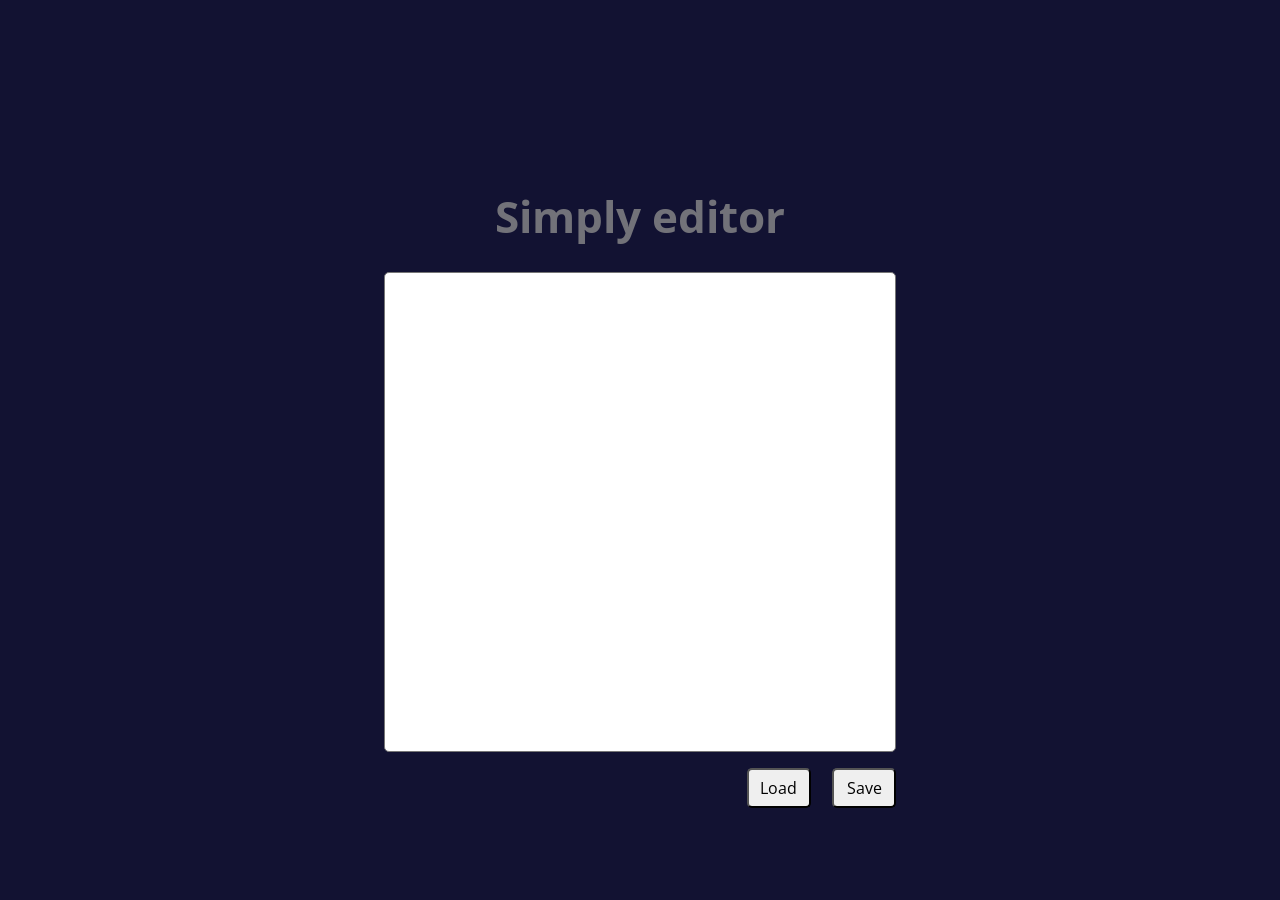
==== index.html @ 2d17c8ea "Updates" ====
<!doctype html><html lang="en"><head><meta charset="UTF-8"/><meta name="viewport" content="width=device-width,initial-scale=1"/><title>WTF: Webpack starter kit</title><meta name="description" content="Your project description"/><meta property="og:title" content=""/><meta property="og:description" content=""/><meta property="og:url" content=""/><meta property="og:image" content="https://maciejkorsan.com/wtf-gulp-starter/assets/img/cover.png"/><link rel="apple-touch-icon" sizes="180x180" href="pwa/apple-icon-180.png"/><link rel="apple-touch-icon" sizes="167x167" href="pwa/apple-icon-167.png"/><link rel="apple-touch-icon" sizes="152x152" href="pwa/apple-icon-152.png"/><link rel="apple-touch-icon" sizes="120x120" href="pwa/apple-icon-120.png"/><meta name="apple-mobile-web-app-capable" content="yes"/><link rel="apple-touch-startup-image" href="pwa/apple-splash-2048-2732.png" media="(device-width: 1024px) and (device-height: 1366px) and (-webkit-device-pixel-ratio: 2) and (orientation: portrait)"/><link rel="apple-touch-startup-image" href="pwa/apple-splash-2732-2048.png" media="(device-width: 1024px) and (device-height: 1366px) and (-webkit-device-pixel-ratio: 2) and (orientation: landscape)"/><link rel="apple-touch-startup-image" href="pwa/apple-splash-1668-2388.png" media="(device-width: 834px) and (device-height: 1194px) and (-webkit-device-pixel-ratio: 2) and (orientation: portrait)"/><link rel="apple-touch-startup-image" href="pwa/apple-splash-2388-1668.png" media="(device-width: 834px) and (device-height: 1194px) and (-webkit-device-pixel-ratio: 2) and (orientation: landscape)"/><link rel="apple-touch-startup-image" href="pwa/apple-splash-1668-2224.png" media="(device-width: 834px) and (device-height: 1112px) and (-webkit-device-pixel-ratio: 2) and (orientation: portrait)"/><link rel="apple-touch-startup-image" href="pwa/apple-splash-2224-1668.png" media="(device-width: 834px) and (device-height: 1112px) and (-webkit-device-pixel-ratio: 2) and (orientation: landscape)"/><link rel="apple-touch-startup-image" href="pwa/apple-splash-1536-2048.png" media="(device-width: 768px) and (device-height: 1024px) and (-webkit-device-pixel-ratio: 2) and (orientation: portrait)"/><link rel="apple-touch-startup-image" href="pwa/apple-splash-2048-1536.png" media="(device-width: 768px) and (device-height: 1024px) and (-webkit-device-pixel-ratio: 2) and (orientation: landscape)"/><link rel="apple-touch-startup-image" href="pwa/apple-splash-1242-2688.png" media="(device-width: 414px) and (device-height: 896px) and (-webkit-device-pixel-ratio: 3) and (orientation: portrait)"/><link rel="apple-touch-startup-image" href="pwa/apple-splash-2688-1242.png" media="(device-width: 414px) and (device-height: 896px) and (-webkit-device-pixel-ratio: 3) and (orientation: landscape)"/><link rel="apple-touch-startup-image" href="pwa/apple-splash-1125-2436.png" media="(device-width: 375px) and (device-height: 812px) and (-webkit-device-pixel-ratio: 3) and (orientation: portrait)"/><link rel="apple-touch-startup-image" href="pwa/apple-splash-2436-1125.png" media="(device-width: 375px) and (device-height: 812px) and (-webkit-device-pixel-ratio: 3) and (orientation: landscape)"/><link rel="apple-touch-startup-image" href="pwa/apple-splash-828-1792.png" media="(device-width: 414px) and (device-height: 896px) and (-webkit-device-pixel-ratio: 2) and (orientation: portrait)"/><link rel="apple-touch-startup-image" href="pwa/apple-splash-1792-828.png" media="(device-width: 414px) and (device-height: 896px) and (-webkit-device-pixel-ratio: 2) and (orientation: landscape)"/><link rel="apple-touch-startup-image" href="pwa/apple-splash-1242-2208.png" media="(device-width: 414px) and (device-height: 736px) and (-webkit-device-pixel-ratio: 3) and (orientation: portrait)"/><link rel="apple-touch-startup-image" href="pwa/apple-splash-2208-1242.png" media="(device-width: 414px) and (device-height: 736px) and (-webkit-device-pixel-ratio: 3) and (orientation: landscape)"/><link rel="apple-touch-startup-image" href="pwa/apple-splash-750-1334.png" media="(device-width: 375px) and (device-height: 667px) and (-webkit-device-pixel-ratio: 2) and (orientation: portrait)"/><link rel="apple-touch-startup-image" href="pwa/apple-splash-1334-750.png" media="(device-width: 375px) and (device-height: 667px) and (-webkit-device-pixel-ratio: 2) and (orientation: landscape)"/><link rel="apple-touch-startup-image" href="pwa/apple-splash-640-1136.png" media="(device-width: 320px) and (device-height: 568px) and (-webkit-device-pixel-ratio: 2) and (orientation: portrait)"/><link rel="apple-touch-startup-image" href="pwa/apple-splash-1136-640.png" media="(device-width: 320px) and (device-height: 568px) and (-webkit-device-pixel-ratio: 2) and (orientation: landscape)"/><link href="index.e4636ee3.css" rel="stylesheet"></head><body><main class="main"><h1 class="main__heading">Simply editor</h1><textarea name="" id="" cols="30" rows="10" class="main__text main__text--js"></textarea> <button class="main__button main__button--load main__button--load-js">Load</button> <button class="main__button main__button--save main__button--save-js">Save</button></main><script src="index.e4636ee3.js"></script></body></html>
---- index.e4636ee3.css ----
@import url(https://fonts.googleapis.com/css2?family=Open+Sans&display=swap);
/*! normalize.css v8.0.1 | MIT License | github.com/necolas/normalize.css */html{line-height:1.15;-webkit-text-size-adjust:100%}body{margin:0}main{display:block}h1{font-size:2em;margin:.67em 0}hr{box-sizing:content-box;height:0;overflow:visible}pre{font-family:monospace,monospace;font-size:1em}a{background-color:transparent}abbr[title]{border-bottom:none;text-decoration:underline;text-decoration:underline dotted}b,strong{font-weight:bolder}code,kbd,samp{font-family:monospace,monospace;font-size:1em}small{font-size:80%}sub,sup{font-size:75%;line-height:0;position:relative;vertical-align:baseline}sub{bottom:-.25em}sup{top:-.5em}img{border-style:none}button,input,optgroup,select,textarea{font-family:inherit;font-size:100%;line-height:1.15;margin:0}button,input{overflow:visible}button,select{text-transform:none}[type=button],[type=reset],[type=submit],button{-webkit-appearance:button}[type=button]::-moz-focus-inner,[type=reset]::-moz-focus-inner,[type=submit]::-moz-focus-inner,button::-moz-focus-inner{border-style:none;padding:0}[type=button]:-moz-focusring,[type=reset]:-moz-focusring,[type=submit]:-moz-focusring,button:-moz-focusring{outline:1px dotted ButtonText}fieldset{padding:.35em .75em .625em}legend{box-sizing:border-box;color:inherit;display:table;max-width:100%;padding:0;white-space:normal}progress{vertical-align:baseline}textarea{overflow:auto}[type=checkbox],[type=radio]{box-sizing:border-box;padding:0}[type=number]::-webkit-inner-spin-button,[type=number]::-webkit-outer-spin-button{height:auto}[type=search]{-webkit-appearance:textfield;outline-offset:-2px}[type=search]::-webkit-search-decoration{-webkit-appearance:none}::-webkit-file-upload-button{-webkit-appearance:button;font:inherit}details{display:block}summary{display:list-item}[hidden],template{display:none}*{margin:0;padding:0;box-sizing:border-box}body{background:#121232;font-family:Open Sans,sans-serif;color:#727279}.main{width:80vw;margin:0 auto;display:grid;grid-template-rows:184px 80px 8px 480px 16px 40px;grid-template-columns:repeat(12,1fr)}.main__button{margin-left:auto;width:64px;height:40px;grid-row:6;border-radius:5px}.main__button--load{grid-column:-6}.main__button--save{grid-column:-5}.main__heading{margin:0;height:80px;grid-row:2;grid-column:5/-5;text-align:center;line-height:64px;font-size:44px}.main__text{height:480px;padding:15px;grid-row:4;grid-column:4/-4;border-radius:5px;resize:none}
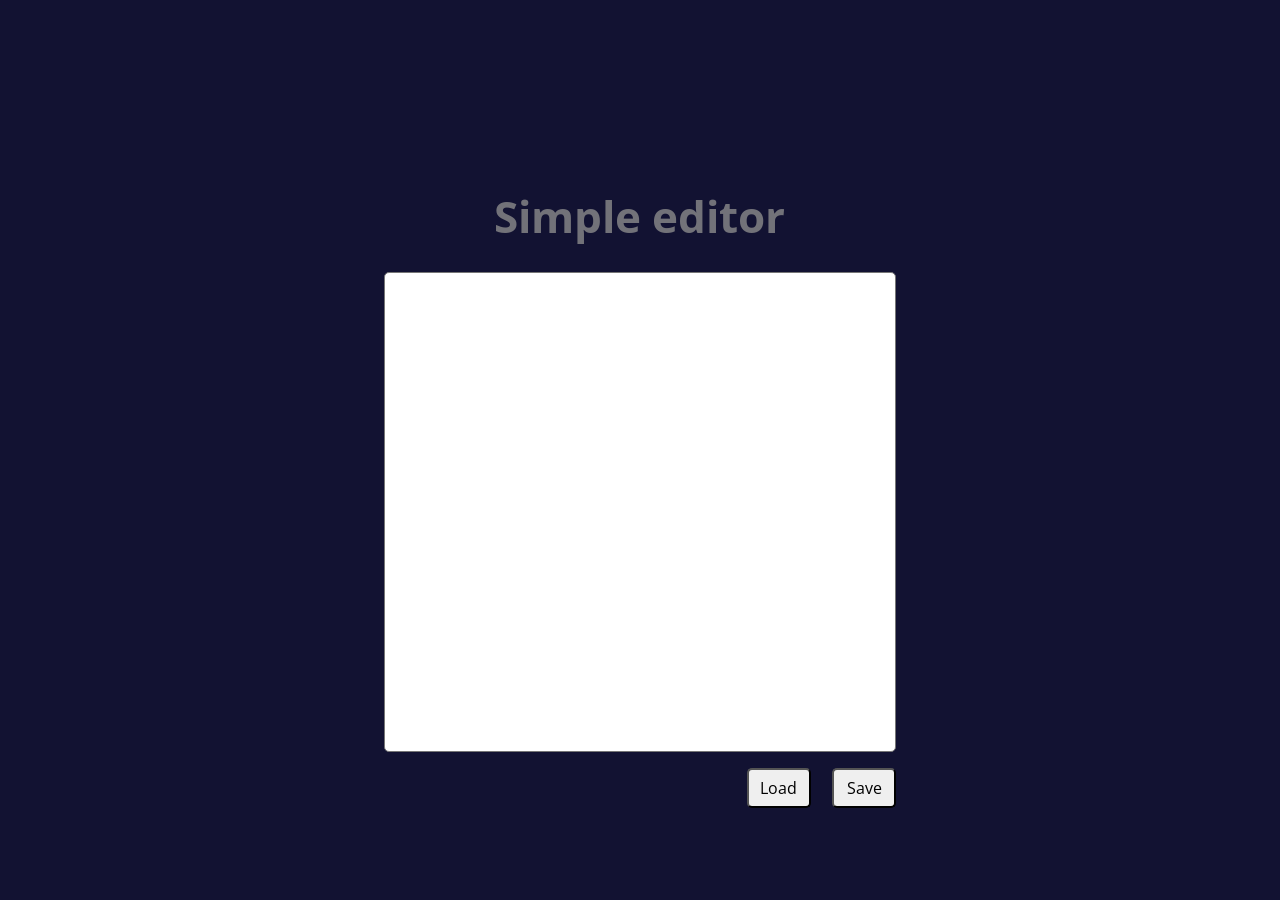
==== commit 6708ffed: "Updates" ====
--- a/index.html
+++ b/index.html
@@ -1 +1 @@
-<!doctype html><html lang="en"><head><meta charset="UTF-8"/><meta name="viewport" content="width=device-width,initial-scale=1"/><title>WTF: Webpack starter kit</title><meta name="description" content="Your project description"/><meta property="og:title" content=""/><meta property="og:description" content=""/><meta property="og:url" content=""/><meta property="og:image" content="https://maciejkorsan.com/wtf-gulp-starter/assets/img/cover.png"/><link rel="apple-touch-icon" sizes="180x180" href="pwa/apple-icon-180.png"/><link rel="apple-touch-icon" sizes="167x167" href="pwa/apple-icon-167.png"/><link rel="apple-touch-icon" sizes="152x152" href="pwa/apple-icon-152.png"/><link rel="apple-touch-icon" sizes="120x120" href="pwa/apple-icon-120.png"/><meta name="apple-mobile-web-app-capable" content="yes"/><link rel="apple-touch-startup-image" href="pwa/apple-splash-2048-2732.png" media="(device-width: 1024px) and (device-height: 1366px) and (-webkit-device-pixel-ratio: 2) and (orientation: portrait)"/><link rel="apple-touch-startup-image" href="pwa/apple-splash-2732-2048.png" media="(device-width: 1024px) and (device-height: 1366px) and (-webkit-device-pixel-ratio: 2) and (orientation: landscape)"/><link rel="apple-touch-startup-image" href="pwa/apple-splash-1668-2388.png" media="(device-width: 834px) and (device-height: 1194px) and (-webkit-device-pixel-ratio: 2) and (orientation: portrait)"/><link rel="apple-touch-startup-image" href="pwa/apple-splash-2388-1668.png" media="(device-width: 834px) and (device-height: 1194px) and (-webkit-device-pixel-ratio: 2) and (orientation: landscape)"/><link rel="apple-touch-startup-image" href="pwa/apple-splash-1668-2224.png" media="(device-width: 834px) and (device-height: 1112px) and (-webkit-device-pixel-ratio: 2) and (orientation: portrait)"/><link rel="apple-touch-startup-image" href="pwa/apple-splash-2224-1668.png" media="(device-width: 834px) and (device-height: 1112px) and (-webkit-device-pixel-ratio: 2) and (orientation: landscape)"/><link rel="apple-touch-startup-image" href="pwa/apple-splash-1536-2048.png" media="(device-width: 768px) and (device-height: 1024px) and (-webkit-device-pixel-ratio: 2) and (orientation: portrait)"/><link rel="apple-touch-startup-image" href="pwa/apple-splash-2048-1536.png" media="(device-width: 768px) and (device-height: 1024px) and (-webkit-device-pixel-ratio: 2) and (orientation: landscape)"/><link rel="apple-touch-startup-image" href="pwa/apple-splash-1242-2688.png" media="(device-width: 414px) and (device-height: 896px) and (-webkit-device-pixel-ratio: 3) and (orientation: portrait)"/><link rel="apple-touch-startup-image" href="pwa/apple-splash-2688-1242.png" media="(device-width: 414px) and (device-height: 896px) and (-webkit-device-pixel-ratio: 3) and (orientation: landscape)"/><link rel="apple-touch-startup-image" href="pwa/apple-splash-1125-2436.png" media="(device-width: 375px) and (device-height: 812px) and (-webkit-device-pixel-ratio: 3) and (orientation: portrait)"/><link rel="apple-touch-startup-image" href="pwa/apple-splash-2436-1125.png" media="(device-width: 375px) and (device-height: 812px) and (-webkit-device-pixel-ratio: 3) and (orientation: landscape)"/><link rel="apple-touch-startup-image" href="pwa/apple-splash-828-1792.png" media="(device-width: 414px) and (device-height: 896px) and (-webkit-device-pixel-ratio: 2) and (orientation: portrait)"/><link rel="apple-touch-startup-image" href="pwa/apple-splash-1792-828.png" media="(device-width: 414px) and (device-height: 896px) and (-webkit-device-pixel-ratio: 2) and (orientation: landscape)"/><link rel="apple-touch-startup-image" href="pwa/apple-splash-1242-2208.png" media="(device-width: 414px) and (device-height: 736px) and (-webkit-device-pixel-ratio: 3) and (orientation: portrait)"/><link rel="apple-touch-startup-image" href="pwa/apple-splash-2208-1242.png" media="(device-width: 414px) and (device-height: 736px) and (-webkit-device-pixel-ratio: 3) and (orientation: landscape)"/><link rel="apple-touch-startup-image" href="pwa/apple-splash-750-1334.png" media="(device-width: 375px) and (device-height: 667px) and (-webkit-device-pixel-ratio: 2) and (orientation: portrait)"/><link rel="apple-touch-startup-image" href="pwa/apple-splash-1334-750.png" media="(device-width: 375px) and (device-height: 667px) and (-webkit-device-pixel-ratio: 2) and (orientation: landscape)"/><link rel="apple-touch-startup-image" href="pwa/apple-splash-640-1136.png" media="(device-width: 320px) and (device-height: 568px) and (-webkit-device-pixel-ratio: 2) and (orientation: portrait)"/><link rel="apple-touch-startup-image" href="pwa/apple-splash-1136-640.png" media="(device-width: 320px) and (device-height: 568px) and (-webkit-device-pixel-ratio: 2) and (orientation: landscape)"/><link href="index.e4636ee3.css" rel="stylesheet"></head><body><main class="main"><h1 class="main__heading">Simply editor</h1><textarea name="" id="" cols="30" rows="10" class="main__text main__text--js"></textarea> <button class="main__button main__button--load main__button--load-js">Load</button> <button class="main__button main__button--save main__button--save-js">Save</button></main><script src="index.e4636ee3.js"></script></body></html>+<!doctype html><html lang="en"><head><meta charset="UTF-8"/><meta name="viewport" content="width=device-width,initial-scale=1"/><title>WTF: Webpack starter kit</title><meta name="description" content="Your project description"/><meta property="og:title" content=""/><meta property="og:description" content=""/><meta property="og:url" content=""/><meta property="og:image" content="https://maciejkorsan.com/wtf-gulp-starter/assets/img/cover.png"/><link rel="apple-touch-icon" sizes="180x180" href="pwa/apple-icon-180.png"/><link rel="apple-touch-icon" sizes="167x167" href="pwa/apple-icon-167.png"/><link rel="apple-touch-icon" sizes="152x152" href="pwa/apple-icon-152.png"/><link rel="apple-touch-icon" sizes="120x120" href="pwa/apple-icon-120.png"/><meta name="apple-mobile-web-app-capable" content="yes"/><link rel="apple-touch-startup-image" href="pwa/apple-splash-2048-2732.png" media="(device-width: 1024px) and (device-height: 1366px) and (-webkit-device-pixel-ratio: 2) and (orientation: portrait)"/><link rel="apple-touch-startup-image" href="pwa/apple-splash-2732-2048.png" media="(device-width: 1024px) and (device-height: 1366px) and (-webkit-device-pixel-ratio: 2) and (orientation: landscape)"/><link rel="apple-touch-startup-image" href="pwa/apple-splash-1668-2388.png" media="(device-width: 834px) and (device-height: 1194px) and (-webkit-device-pixel-ratio: 2) and (orientation: portrait)"/><link rel="apple-touch-startup-image" href="pwa/apple-splash-2388-1668.png" media="(device-width: 834px) and (device-height: 1194px) and (-webkit-device-pixel-ratio: 2) and (orientation: landscape)"/><link rel="apple-touch-startup-image" href="pwa/apple-splash-1668-2224.png" media="(device-width: 834px) and (device-height: 1112px) and (-webkit-device-pixel-ratio: 2) and (orientation: portrait)"/><link rel="apple-touch-startup-image" href="pwa/apple-splash-2224-1668.png" media="(device-width: 834px) and (device-height: 1112px) and (-webkit-device-pixel-ratio: 2) and (orientation: landscape)"/><link rel="apple-touch-startup-image" href="pwa/apple-splash-1536-2048.png" media="(device-width: 768px) and (device-height: 1024px) and (-webkit-device-pixel-ratio: 2) and (orientation: portrait)"/><link rel="apple-touch-startup-image" href="pwa/apple-splash-2048-1536.png" media="(device-width: 768px) and (device-height: 1024px) and (-webkit-device-pixel-ratio: 2) and (orientation: landscape)"/><link rel="apple-touch-startup-image" href="pwa/apple-splash-1242-2688.png" media="(device-width: 414px) and (device-height: 896px) and (-webkit-device-pixel-ratio: 3) and (orientation: portrait)"/><link rel="apple-touch-startup-image" href="pwa/apple-splash-2688-1242.png" media="(device-width: 414px) and (device-height: 896px) and (-webkit-device-pixel-ratio: 3) and (orientation: landscape)"/><link rel="apple-touch-startup-image" href="pwa/apple-splash-1125-2436.png" media="(device-width: 375px) and (device-height: 812px) and (-webkit-device-pixel-ratio: 3) and (orientation: portrait)"/><link rel="apple-touch-startup-image" href="pwa/apple-splash-2436-1125.png" media="(device-width: 375px) and (device-height: 812px) and (-webkit-device-pixel-ratio: 3) and (orientation: landscape)"/><link rel="apple-touch-startup-image" href="pwa/apple-splash-828-1792.png" media="(device-width: 414px) and (device-height: 896px) and (-webkit-device-pixel-ratio: 2) and (orientation: portrait)"/><link rel="apple-touch-startup-image" href="pwa/apple-splash-1792-828.png" media="(device-width: 414px) and (device-height: 896px) and (-webkit-device-pixel-ratio: 2) and (orientation: landscape)"/><link rel="apple-touch-startup-image" href="pwa/apple-splash-1242-2208.png" media="(device-width: 414px) and (device-height: 736px) and (-webkit-device-pixel-ratio: 3) and (orientation: portrait)"/><link rel="apple-touch-startup-image" href="pwa/apple-splash-2208-1242.png" media="(device-width: 414px) and (device-height: 736px) and (-webkit-device-pixel-ratio: 3) and (orientation: landscape)"/><link rel="apple-touch-startup-image" href="pwa/apple-splash-750-1334.png" media="(device-width: 375px) and (device-height: 667px) and (-webkit-device-pixel-ratio: 2) and (orientation: portrait)"/><link rel="apple-touch-startup-image" href="pwa/apple-splash-1334-750.png" media="(device-width: 375px) and (device-height: 667px) and (-webkit-device-pixel-ratio: 2) and (orientation: landscape)"/><link rel="apple-touch-startup-image" href="pwa/apple-splash-640-1136.png" media="(device-width: 320px) and (device-height: 568px) and (-webkit-device-pixel-ratio: 2) and (orientation: portrait)"/><link rel="apple-touch-startup-image" href="pwa/apple-splash-1136-640.png" media="(device-width: 320px) and (device-height: 568px) and (-webkit-device-pixel-ratio: 2) and (orientation: landscape)"/><link href="index.a5a4d709.css" rel="stylesheet"></head><body><main class="main"><h1 class="main__heading">Simple editor</h1><textarea name="" id="" cols="30" rows="10" class="main__text main__text--js"></textarea> <button class="main__button main__button--load main__button--load-js">Load</button> <button class="main__button main__button--save main__button--save-js">Save</button></main><script src="index.a5a4d709.js"></script></body></html>
--- a/index.a5a4d709.css
+++ b/index.a5a4d709.css
@@ -0,0 +1,2 @@
+@import url(https://fonts.googleapis.com/css2?family=Open+Sans&display=swap);
+/*! normalize.css v8.0.1 | MIT License | github.com/necolas/normalize.css */html{line-height:1.15;-webkit-text-size-adjust:100%}body{margin:0}main{display:block}h1{font-size:2em;margin:.67em 0}hr{box-sizing:content-box;height:0;overflow:visible}pre{font-family:monospace,monospace;font-size:1em}a{background-color:transparent}abbr[title]{border-bottom:none;text-decoration:underline;text-decoration:underline dotted}b,strong{font-weight:bolder}code,kbd,samp{font-family:monospace,monospace;font-size:1em}small{font-size:80%}sub,sup{font-size:75%;line-height:0;position:relative;vertical-align:baseline}sub{bottom:-.25em}sup{top:-.5em}img{border-style:none}button,input,optgroup,select,textarea{font-family:inherit;font-size:100%;line-height:1.15;margin:0}button,input{overflow:visible}button,select{text-transform:none}[type=button],[type=reset],[type=submit],button{-webkit-appearance:button}[type=button]::-moz-focus-inner,[type=reset]::-moz-focus-inner,[type=submit]::-moz-focus-inner,button::-moz-focus-inner{border-style:none;padding:0}[type=button]:-moz-focusring,[type=reset]:-moz-focusring,[type=submit]:-moz-focusring,button:-moz-focusring{outline:1px dotted ButtonText}fieldset{padding:.35em .75em .625em}legend{box-sizing:border-box;color:inherit;display:table;max-width:100%;padding:0;white-space:normal}progress{vertical-align:baseline}textarea{overflow:auto}[type=checkbox],[type=radio]{box-sizing:border-box;padding:0}[type=number]::-webkit-inner-spin-button,[type=number]::-webkit-outer-spin-button{height:auto}[type=search]{-webkit-appearance:textfield;outline-offset:-2px}[type=search]::-webkit-search-decoration{-webkit-appearance:none}::-webkit-file-upload-button{-webkit-appearance:button;font:inherit}details{display:block}summary{display:list-item}[hidden],template{display:none}*{margin:0;padding:0;box-sizing:border-box}body{background:#121232;font-family:Open Sans,sans-serif;color:#727279}.main{width:80vw;margin:0 auto;display:grid;grid-template-rows:184px 80px 8px 480px 16px 40px;grid-template-columns:repeat(12,1fr)}.main__button{margin-left:auto;width:64px;height:40px;grid-row:6;border-radius:5px}.main__button--load{grid-column:-6}.main__button--save{grid-column:-5}.main__heading{margin:0;height:80px;grid-row:2;grid-column:5/-5;text-align:center;line-height:64px;font-size:44px}.main__text{height:480px;padding:15px;grid-row:4;grid-column:4/-4;border-radius:5px;resize:none}
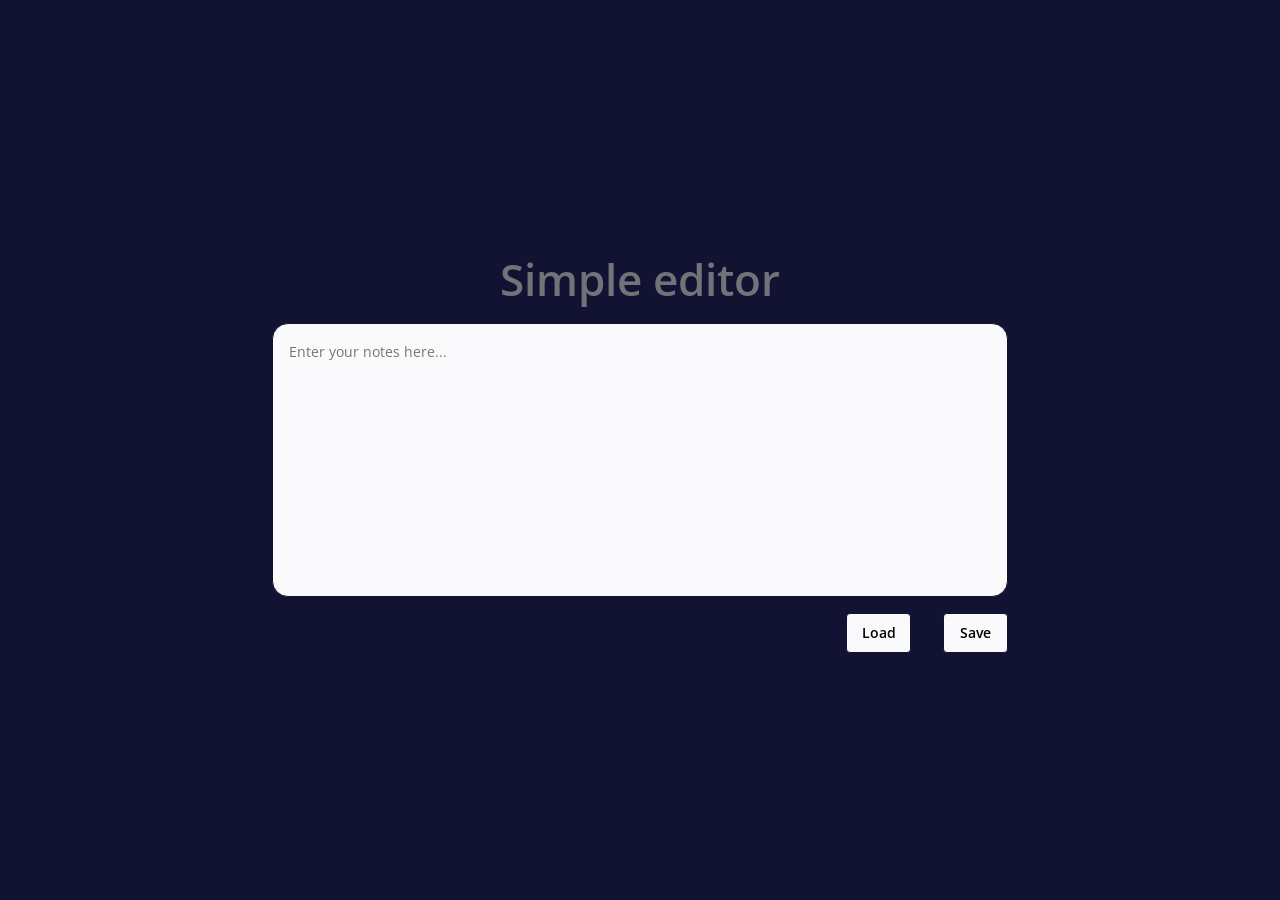
==== commit 1851c677: "Updates" ====
--- a/index.html
+++ b/index.html
@@ -1 +1 @@
-<!doctype html><html lang="en"><head><meta charset="UTF-8"/><meta name="viewport" content="width=device-width,initial-scale=1"/><title>WTF: Webpack starter kit</title><meta name="description" content="Your project description"/><meta property="og:title" content=""/><meta property="og:description" content=""/><meta property="og:url" content=""/><meta property="og:image" content="https://maciejkorsan.com/wtf-gulp-starter/assets/img/cover.png"/><link rel="apple-touch-icon" sizes="180x180" href="pwa/apple-icon-180.png"/><link rel="apple-touch-icon" sizes="167x167" href="pwa/apple-icon-167.png"/><link rel="apple-touch-icon" sizes="152x152" href="pwa/apple-icon-152.png"/><link rel="apple-touch-icon" sizes="120x120" href="pwa/apple-icon-120.png"/><meta name="apple-mobile-web-app-capable" content="yes"/><link rel="apple-touch-startup-image" href="pwa/apple-splash-2048-2732.png" media="(device-width: 1024px) and (device-height: 1366px) and (-webkit-device-pixel-ratio: 2) and (orientation: portrait)"/><link rel="apple-touch-startup-image" href="pwa/apple-splash-2732-2048.png" media="(device-width: 1024px) and (device-height: 1366px) and (-webkit-device-pixel-ratio: 2) and (orientation: landscape)"/><link rel="apple-touch-startup-image" href="pwa/apple-splash-1668-2388.png" media="(device-width: 834px) and (device-height: 1194px) and (-webkit-device-pixel-ratio: 2) and (orientation: portrait)"/><link rel="apple-touch-startup-image" href="pwa/apple-splash-2388-1668.png" media="(device-width: 834px) and (device-height: 1194px) and (-webkit-device-pixel-ratio: 2) and (orientation: landscape)"/><link rel="apple-touch-startup-image" href="pwa/apple-splash-1668-2224.png" media="(device-width: 834px) and (device-height: 1112px) and (-webkit-device-pixel-ratio: 2) and (orientation: portrait)"/><link rel="apple-touch-startup-image" href="pwa/apple-splash-2224-1668.png" media="(device-width: 834px) and (device-height: 1112px) and (-webkit-device-pixel-ratio: 2) and (orientation: landscape)"/><link rel="apple-touch-startup-image" href="pwa/apple-splash-1536-2048.png" media="(device-width: 768px) and (device-height: 1024px) and (-webkit-device-pixel-ratio: 2) and (orientation: portrait)"/><link rel="apple-touch-startup-image" href="pwa/apple-splash-2048-1536.png" media="(device-width: 768px) and (device-height: 1024px) and (-webkit-device-pixel-ratio: 2) and (orientation: landscape)"/><link rel="apple-touch-startup-image" href="pwa/apple-splash-1242-2688.png" media="(device-width: 414px) and (device-height: 896px) and (-webkit-device-pixel-ratio: 3) and (orientation: portrait)"/><link rel="apple-touch-startup-image" href="pwa/apple-splash-2688-1242.png" media="(device-width: 414px) and (device-height: 896px) and (-webkit-device-pixel-ratio: 3) and (orientation: landscape)"/><link rel="apple-touch-startup-image" href="pwa/apple-splash-1125-2436.png" media="(device-width: 375px) and (device-height: 812px) and (-webkit-device-pixel-ratio: 3) and (orientation: portrait)"/><link rel="apple-touch-startup-image" href="pwa/apple-splash-2436-1125.png" media="(device-width: 375px) and (device-height: 812px) and (-webkit-device-pixel-ratio: 3) and (orientation: landscape)"/><link rel="apple-touch-startup-image" href="pwa/apple-splash-828-1792.png" media="(device-width: 414px) and (device-height: 896px) and (-webkit-device-pixel-ratio: 2) and (orientation: portrait)"/><link rel="apple-touch-startup-image" href="pwa/apple-splash-1792-828.png" media="(device-width: 414px) and (device-height: 896px) and (-webkit-device-pixel-ratio: 2) and (orientation: landscape)"/><link rel="apple-touch-startup-image" href="pwa/apple-splash-1242-2208.png" media="(device-width: 414px) and (device-height: 736px) and (-webkit-device-pixel-ratio: 3) and (orientation: portrait)"/><link rel="apple-touch-startup-image" href="pwa/apple-splash-2208-1242.png" media="(device-width: 414px) and (device-height: 736px) and (-webkit-device-pixel-ratio: 3) and (orientation: landscape)"/><link rel="apple-touch-startup-image" href="pwa/apple-splash-750-1334.png" media="(device-width: 375px) and (device-height: 667px) and (-webkit-device-pixel-ratio: 2) and (orientation: portrait)"/><link rel="apple-touch-startup-image" href="pwa/apple-splash-1334-750.png" media="(device-width: 375px) and (device-height: 667px) and (-webkit-device-pixel-ratio: 2) and (orientation: landscape)"/><link rel="apple-touch-startup-image" href="pwa/apple-splash-640-1136.png" media="(device-width: 320px) and (device-height: 568px) and (-webkit-device-pixel-ratio: 2) and (orientation: portrait)"/><link rel="apple-touch-startup-image" href="pwa/apple-splash-1136-640.png" media="(device-width: 320px) and (device-height: 568px) and (-webkit-device-pixel-ratio: 2) and (orientation: landscape)"/><link href="index.a5a4d709.css" rel="stylesheet"></head><body><main class="main"><h1 class="main__heading">Simple editor</h1><textarea name="" id="" cols="30" rows="10" class="main__text main__text--js"></textarea> <button class="main__button main__button--load main__button--load-js">Load</button> <button class="main__button main__button--save main__button--save-js">Save</button></main><script src="index.a5a4d709.js"></script></body></html>+<!doctype html><html lang="en"><head><meta charset="UTF-8"/><meta name="viewport" content="width=device-width,initial-scale=1"/><title>Simple editor</title><meta name="description" content="Your project description"/><meta property="og:title" content=""/><meta property="og:description" content=""/><meta property="og:url" content=""/><meta property="og:image" content="https://maciejkorsan.com/wtf-gulp-starter/assets/img/cover.png"/><link rel="apple-touch-icon" sizes="180x180" href="pwa/apple-icon-180.png"/><link rel="apple-touch-icon" sizes="167x167" href="pwa/apple-icon-167.png"/><link rel="apple-touch-icon" sizes="152x152" href="pwa/apple-icon-152.png"/><link rel="apple-touch-icon" sizes="120x120" href="pwa/apple-icon-120.png"/><meta name="apple-mobile-web-app-capable" content="yes"/><link rel="apple-touch-startup-image" href="pwa/apple-splash-2048-2732.png" media="(device-width: 1024px) and (device-height: 1366px) and (-webkit-device-pixel-ratio: 2) and (orientation: portrait)"/><link rel="apple-touch-startup-image" href="pwa/apple-splash-2732-2048.png" media="(device-width: 1024px) and (device-height: 1366px) and (-webkit-device-pixel-ratio: 2) and (orientation: landscape)"/><link rel="apple-touch-startup-image" href="pwa/apple-splash-1668-2388.png" media="(device-width: 834px) and (device-height: 1194px) and (-webkit-device-pixel-ratio: 2) and (orientation: portrait)"/><link rel="apple-touch-startup-image" href="pwa/apple-splash-2388-1668.png" media="(device-width: 834px) and (device-height: 1194px) and (-webkit-device-pixel-ratio: 2) and (orientation: landscape)"/><link rel="apple-touch-startup-image" href="pwa/apple-splash-1668-2224.png" media="(device-width: 834px) and (device-height: 1112px) and (-webkit-device-pixel-ratio: 2) and (orientation: portrait)"/><link rel="apple-touch-startup-image" href="pwa/apple-splash-2224-1668.png" media="(device-width: 834px) and (device-height: 1112px) and (-webkit-device-pixel-ratio: 2) and (orientation: landscape)"/><link rel="apple-touch-startup-image" href="pwa/apple-splash-1536-2048.png" media="(device-width: 768px) and (device-height: 1024px) and (-webkit-device-pixel-ratio: 2) and (orientation: portrait)"/><link rel="apple-touch-startup-image" href="pwa/apple-splash-2048-1536.png" media="(device-width: 768px) and (device-height: 1024px) and (-webkit-device-pixel-ratio: 2) and (orientation: landscape)"/><link rel="apple-touch-startup-image" href="pwa/apple-splash-1242-2688.png" media="(device-width: 414px) and (device-height: 896px) and (-webkit-device-pixel-ratio: 3) and (orientation: portrait)"/><link rel="apple-touch-startup-image" href="pwa/apple-splash-2688-1242.png" media="(device-width: 414px) and (device-height: 896px) and (-webkit-device-pixel-ratio: 3) and (orientation: landscape)"/><link rel="apple-touch-startup-image" href="pwa/apple-splash-1125-2436.png" media="(device-width: 375px) and (device-height: 812px) and (-webkit-device-pixel-ratio: 3) and (orientation: portrait)"/><link rel="apple-touch-startup-image" href="pwa/apple-splash-2436-1125.png" media="(device-width: 375px) and (device-height: 812px) and (-webkit-device-pixel-ratio: 3) and (orientation: landscape)"/><link rel="apple-touch-startup-image" href="pwa/apple-splash-828-1792.png" media="(device-width: 414px) and (device-height: 896px) and (-webkit-device-pixel-ratio: 2) and (orientation: portrait)"/><link rel="apple-touch-startup-image" href="pwa/apple-splash-1792-828.png" media="(device-width: 414px) and (device-height: 896px) and (-webkit-device-pixel-ratio: 2) and (orientation: landscape)"/><link rel="apple-touch-startup-image" href="pwa/apple-splash-1242-2208.png" media="(device-width: 414px) and (device-height: 736px) and (-webkit-device-pixel-ratio: 3) and (orientation: portrait)"/><link rel="apple-touch-startup-image" href="pwa/apple-splash-2208-1242.png" media="(device-width: 414px) and (device-height: 736px) and (-webkit-device-pixel-ratio: 3) and (orientation: landscape)"/><link rel="apple-touch-startup-image" href="pwa/apple-splash-750-1334.png" media="(device-width: 375px) and (device-height: 667px) and (-webkit-device-pixel-ratio: 2) and (orientation: portrait)"/><link rel="apple-touch-startup-image" href="pwa/apple-splash-1334-750.png" media="(device-width: 375px) and (device-height: 667px) and (-webkit-device-pixel-ratio: 2) and (orientation: landscape)"/><link rel="apple-touch-startup-image" href="pwa/apple-splash-640-1136.png" media="(device-width: 320px) and (device-height: 568px) and (-webkit-device-pixel-ratio: 2) and (orientation: portrait)"/><link rel="apple-touch-startup-image" href="pwa/apple-splash-1136-640.png" media="(device-width: 320px) and (device-height: 568px) and (-webkit-device-pixel-ratio: 2) and (orientation: landscape)"/><link href="index.821cb4f9.css" rel="stylesheet"></head><body><main class="editor"><h1 class="editor__heading">Simple editor</h1><form class="form"><textarea name="" id="" cols="30" rows="10" placeholder="Enter your notes here..." class="form__text form__text--js"></textarea><div class="form__buttons"><button class="button load--js">Load</button> <button class="button button--save save--js">Save</button></div></form></main><script src="index.821cb4f9.js"></script></body></html>
--- a/index.821cb4f9.css
+++ b/index.821cb4f9.css
@@ -0,0 +1,2 @@
+@import url(https://fonts.googleapis.com/css2?family=Open+Sans&display=swap);
+/*! normalize.css v8.0.1 | MIT License | github.com/necolas/normalize.css */html{line-height:1.15;-webkit-text-size-adjust:100%}body{margin:0}main{display:block}h1{font-size:2em;margin:.67em 0}hr{box-sizing:content-box;height:0;overflow:visible}pre{font-family:monospace,monospace;font-size:1em}a{background-color:transparent}abbr[title]{border-bottom:none;text-decoration:underline;text-decoration:underline dotted}b,strong{font-weight:bolder}code,kbd,samp{font-family:monospace,monospace;font-size:1em}small{font-size:80%}sub,sup{font-size:75%;line-height:0;position:relative;vertical-align:baseline}sub{bottom:-.25em}sup{top:-.5em}img{border-style:none}button,input,optgroup,select,textarea{font-family:inherit;font-size:100%;line-height:1.15;margin:0}button,input{overflow:visible}button,select{text-transform:none}[type=button],[type=reset],[type=submit],button{-webkit-appearance:button}[type=button]::-moz-focus-inner,[type=reset]::-moz-focus-inner,[type=submit]::-moz-focus-inner,button::-moz-focus-inner{border-style:none;padding:0}[type=button]:-moz-focusring,[type=reset]:-moz-focusring,[type=submit]:-moz-focusring,button:-moz-focusring{outline:1px dotted ButtonText}fieldset{padding:.35em .75em .625em}legend{box-sizing:border-box;color:inherit;display:table;max-width:100%;padding:0;white-space:normal}progress{vertical-align:baseline}textarea{overflow:auto}[type=checkbox],[type=radio]{box-sizing:border-box;padding:0}[type=number]::-webkit-inner-spin-button,[type=number]::-webkit-outer-spin-button{height:auto}[type=search]{-webkit-appearance:textfield;outline-offset:-2px}[type=search]::-webkit-search-decoration{-webkit-appearance:none}::-webkit-file-upload-button{-webkit-appearance:button;font:inherit}details{display:block}summary{display:list-item}[hidden],template{display:none}*,:after,:before{margin:0;padding:0;box-sizing:border-box}body{padding:16px;display:flex;align-items:center;justify-content:center;min-height:100vh;background:#121232;font-family:Open Sans,sans-serif;color:#727279}.editor{width:100%;max-width:736px;margin:0 auto}.editor__heading{margin:0;text-align:center;font-weight:600;font-size:44px;line-height:64px}.form__buttons{display:flex;justify-content:flex-end}.form__text{width:100%;margin:12px 0;padding:16px;resize:none;border:1px solid #121232;border-radius:16px;line-height:24px}.button,.form__text{background-color:#fafafc;font-size:14px}.button{width:65px;height:40px;font-weight:600;border:1px solid #121232;border-radius:4px}.button--save{margin-left:32px}
